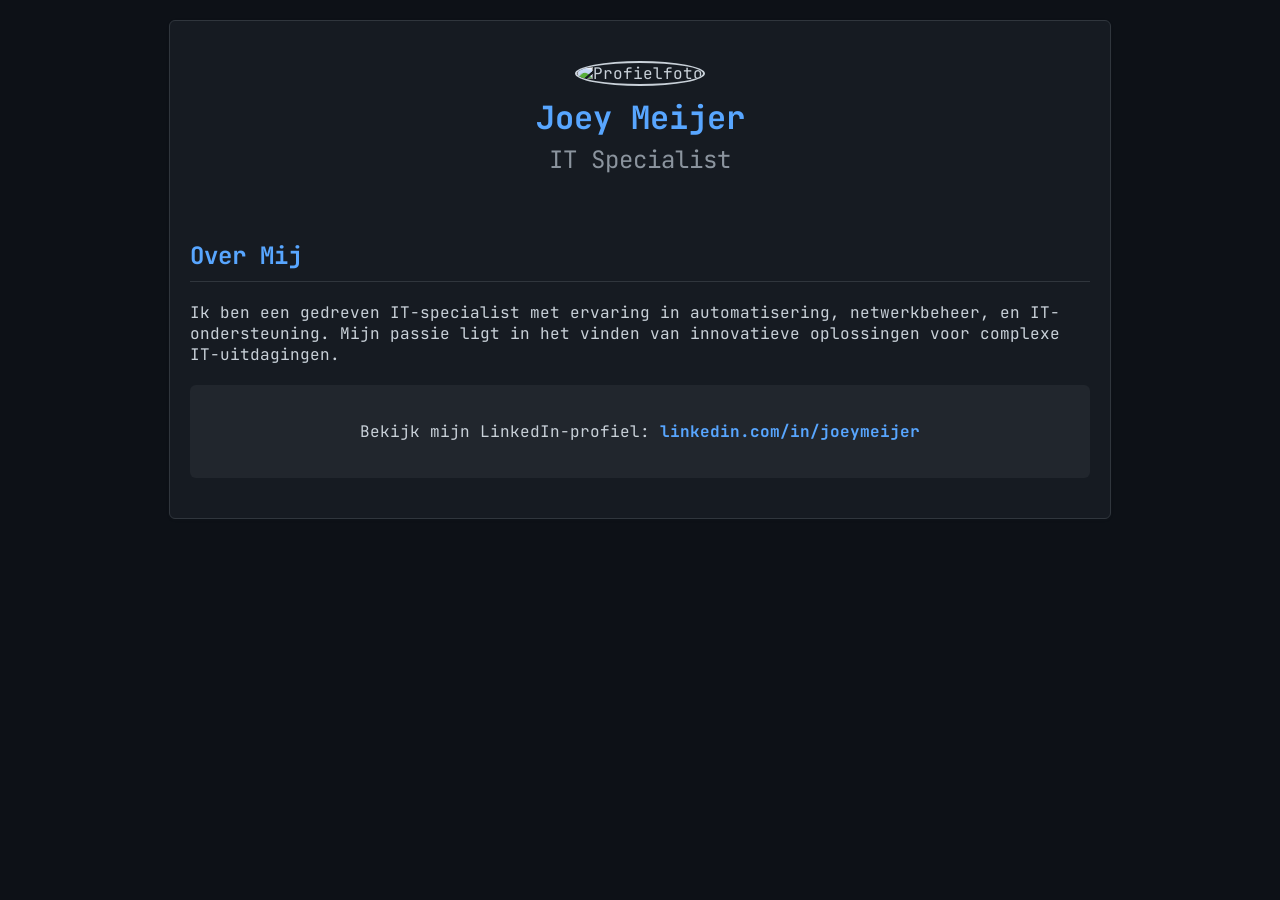
==== index.html @ 1b6763f7 "Update index.html" ====
<!DOCTYPE html>
<html lang="nl">
<head>
    <meta charset="UTF-8">
    <meta name="viewport" content="width=device-width, initial-scale=1.0">
    <title>Joey Meijer - ICT Specialist</title>
    <link href="https://fonts.googleapis.com/css2?family=JetBrains+Mono:wght@400;700&display=swap" rel="stylesheet">
    <style>
        body {
            font-family: 'JetBrains Mono', monospace;
            background-color: #0d1117;
            color: #c9d1d9;
            margin: 0;
            padding: 0;
        }
        .container {
            max-width: 900px;
            margin: 20px auto;
            padding: 20px;
            background-color: #161b22;
            border: 1px solid #30363d;
            border-radius: 6px;
            box-shadow: 0 1px 3px rgba(27, 31, 35, 0.12);
        }
        .header {
            text-align: center;
            padding: 20px 0;
        }
        .header img {
            border-radius: 50%;
            width: 150px;
            height: 150px;
            border: 2px solid #c9d1d9;
        }
        .header h1 {
            margin: 10px 0 5px;
            font-size: 2em;
            color: #58a6ff;
        }
        .header h2 {
            margin: 5px 0;
            color: #8b949e;
            font-weight: normal;
        }
        .content {
            padding: 20px 0;
        }
        .section {
            margin-bottom: 20px;
        }
        .section h2 {
            border-bottom: 1px solid #30363d;
            padding-bottom: 10px;
            font-size: 1.5em;
            color: #58a6ff;
        }
        .section ul {
            list-style: none;
            padding: 0;
        }
        .section ul li {
            padding: 10px 0;
            border-bottom: 1px solid #30363d;
        }
        .section ul li:last-child {
            border-bottom: none;
        }
        .section ul li h3 {
            margin: 0;
            font-size: 1.2em;
            color: #58a6ff;
        }
        .skills {
            display: flex;
            flex-wrap: wrap;
        }
        .skills li {
            background-color: #238636;
            color: #fff;
            padding: 5px 10px;
            border-radius: 3px;
            margin: 5px;
        }
        .contact {
            text-align: center;
            padding: 20px;
            background-color: #21262d;
            color: #c9d1d9;
            border-radius: 6px;
        }
        .contact a {
            color: #58a6ff;
            text-decoration: none;
            font-weight: bold;
        }
        .linkedin {
            text-align: center;
            padding: 20px;
            background-color: #21262d;
            color: #c9d1d9;
            border-radius: 6px;
        }
        .linkedin a {
            color: #58a6ff;
            text-decoration: none;
            font-weight: bold;
        }
    </style>
</head>
<body>
    <div class="container">
        <div class="header">
            <img src="pf.jpeg" alt="Profielfoto">
            <h1>Joey Meijer</h1>
            <h2>IT Specialist</h2>
        </div>
        <div class="content">
            <div class="section">
                <h2>Over Mij</h2>
                <p>Ik ben een gedreven IT-specialist met ervaring in automatisering, netwerkbeheer, en IT-ondersteuning. Mijn passie ligt in het vinden van innovatieve oplossingen voor complexe IT-uitdagingen.</p>
            </div>
        <div class="linkedin">
            <p>Bekijk mijn LinkedIn-profiel: <a href="https://www.linkedin.com/in/joeymeijer/" target="_blank">linkedin.com/in/joeymeijer</a></p>
        </div>
    </div>
</body>
</html>
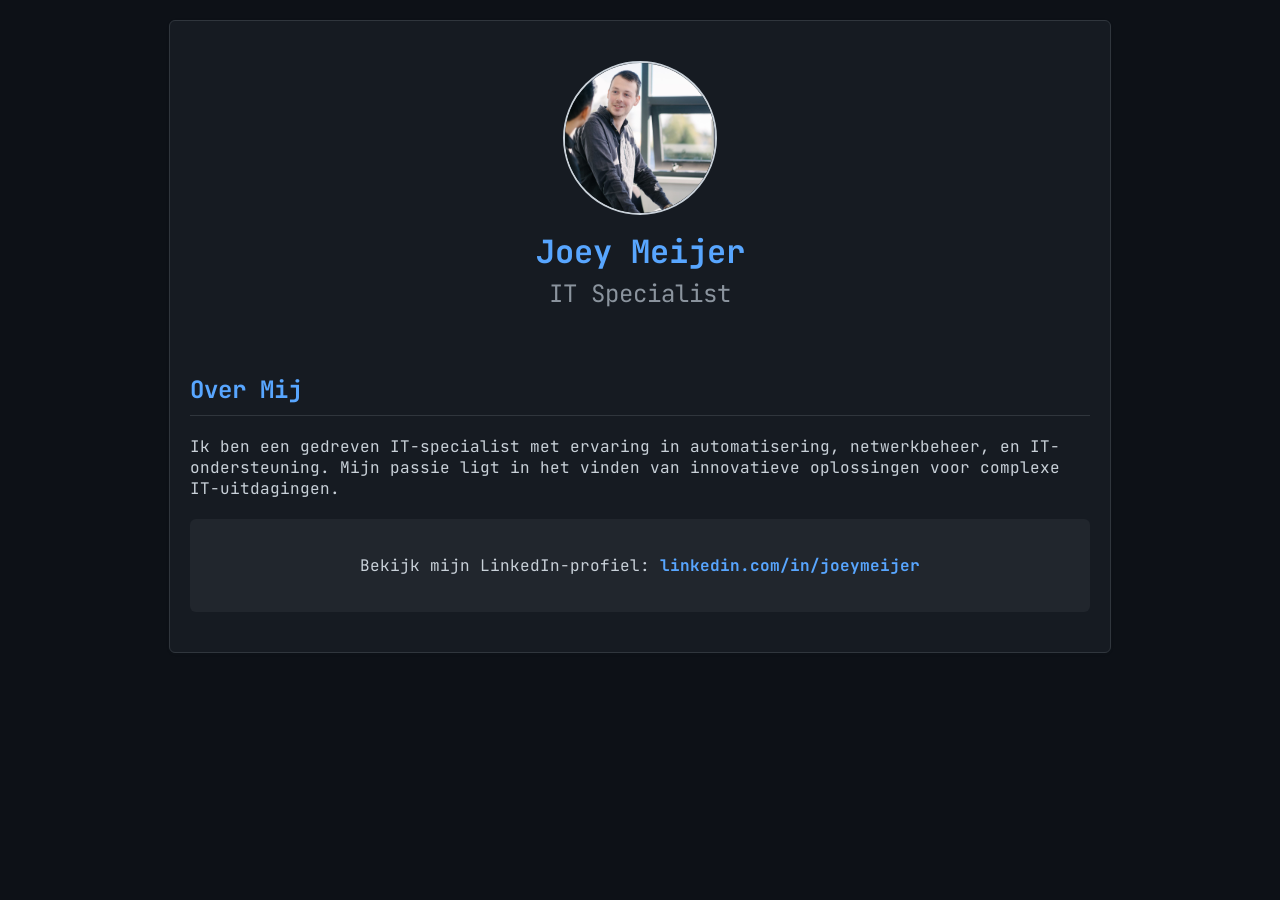
==== commit f720eeb6: "Update index.html" ====
--- a/index.html
+++ b/index.html
@@ -3,7 +3,7 @@
 <head>
     <meta charset="UTF-8">
     <meta name="viewport" content="width=device-width, initial-scale=1.0">
-    <title>Joey Meijer - ICT Specialist</title>
+    <title>Joey Meijer - IT Specialist</title>
     <link href="https://fonts.googleapis.com/css2?family=JetBrains+Mono:wght@400;700&display=swap" rel="stylesheet">
     <style>
         body {
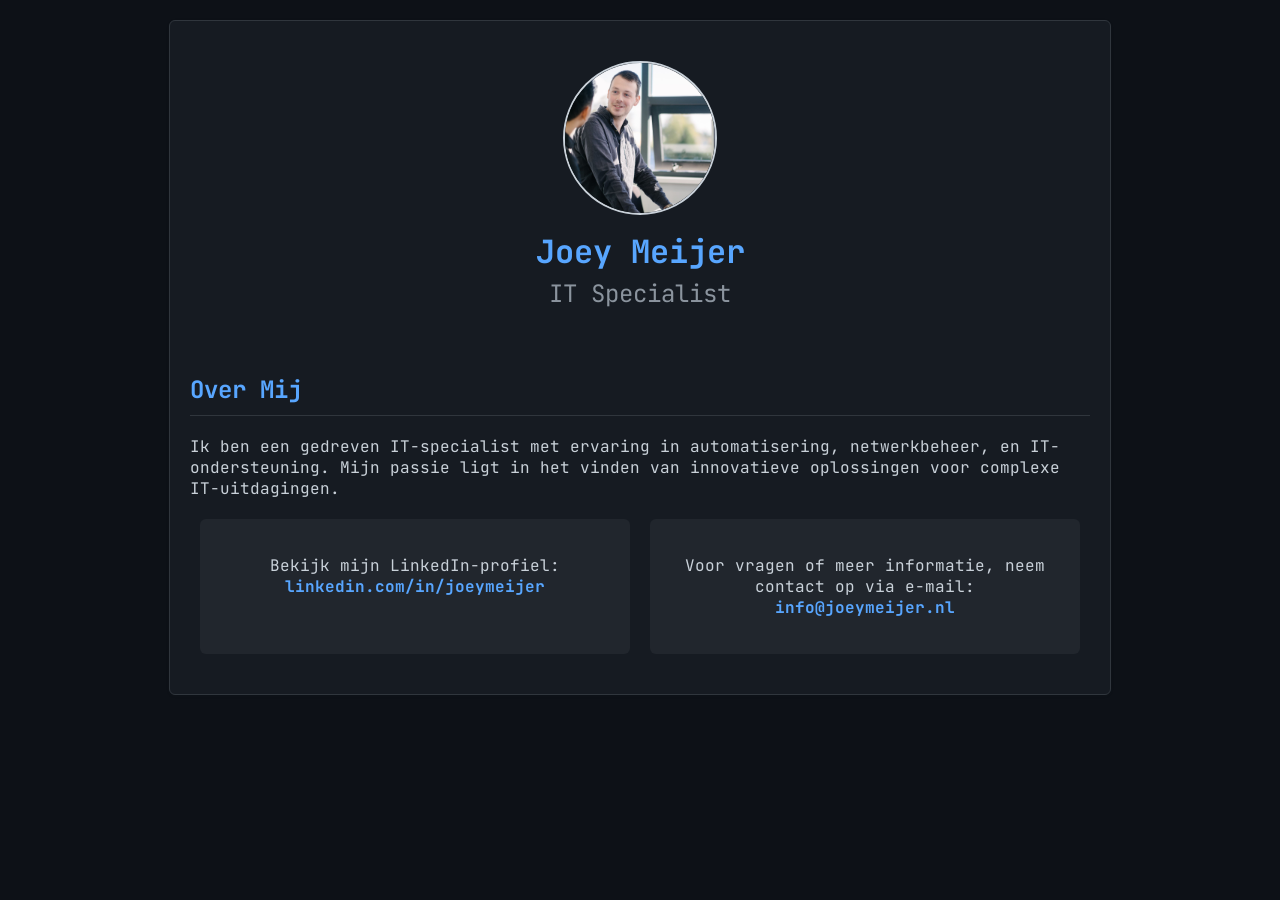
==== commit 84df0525: "Update index.html added contact section to page." ====
--- a/index.html
+++ b/index.html
@@ -81,29 +81,32 @@
             border-radius: 3px;
             margin: 5px;
         }
-        .contact {
+        .bottom-section {
+            display: flex;
+            justify-content: space-between;
+            margin-top: 20px;
+        }
+        .linkedin, .contact {
+            flex: 1;
             text-align: center;
             padding: 20px;
             background-color: #21262d;
             color: #c9d1d9;
             border-radius: 6px;
+            margin: 0 10px;
+            transition: background-color 0.3s;
         }
-        .contact a {
+        .linkedin:hover, .contact:hover {
+            background-color: #30363d;
+        }
+        .linkedin a, .contact a {
             color: #58a6ff;
             text-decoration: none;
             font-weight: bold;
+            transition: color 0.3s;
         }
-        .linkedin {
-            text-align: center;
-            padding: 20px;
-            background-color: #21262d;
+        .linkedin a:hover, .contact a:hover {
             color: #c9d1d9;
-            border-radius: 6px;
-        }
-        .linkedin a {
-            color: #58a6ff;
-            text-decoration: none;
-            font-weight: bold;
         }
     </style>
 </head>
@@ -119,8 +122,14 @@
                 <h2>Over Mij</h2>
                 <p>Ik ben een gedreven IT-specialist met ervaring in automatisering, netwerkbeheer, en IT-ondersteuning. Mijn passie ligt in het vinden van innovatieve oplossingen voor complexe IT-uitdagingen.</p>
             </div>
-        <div class="linkedin">
-            <p>Bekijk mijn LinkedIn-profiel: <a href="https://www.linkedin.com/in/joeymeijer/" target="_blank">linkedin.com/in/joeymeijer</a></p>
+            <div class="bottom-section">
+                <div class="linkedin">
+                    <p>Bekijk mijn LinkedIn-profiel: <a href="https://www.linkedin.com/in/joeymeijer/" target="_blank">linkedin.com/in/joeymeijer</a></p>
+                </div>
+                <div class="contact">
+                    <p>Voor vragen of meer informatie, neem contact op via e-mail: <a href="mailto:info@joeymeijer.nl">info@joeymeijer.nl</a></p>
+                </div>
+            </div>
         </div>
     </div>
 </body>
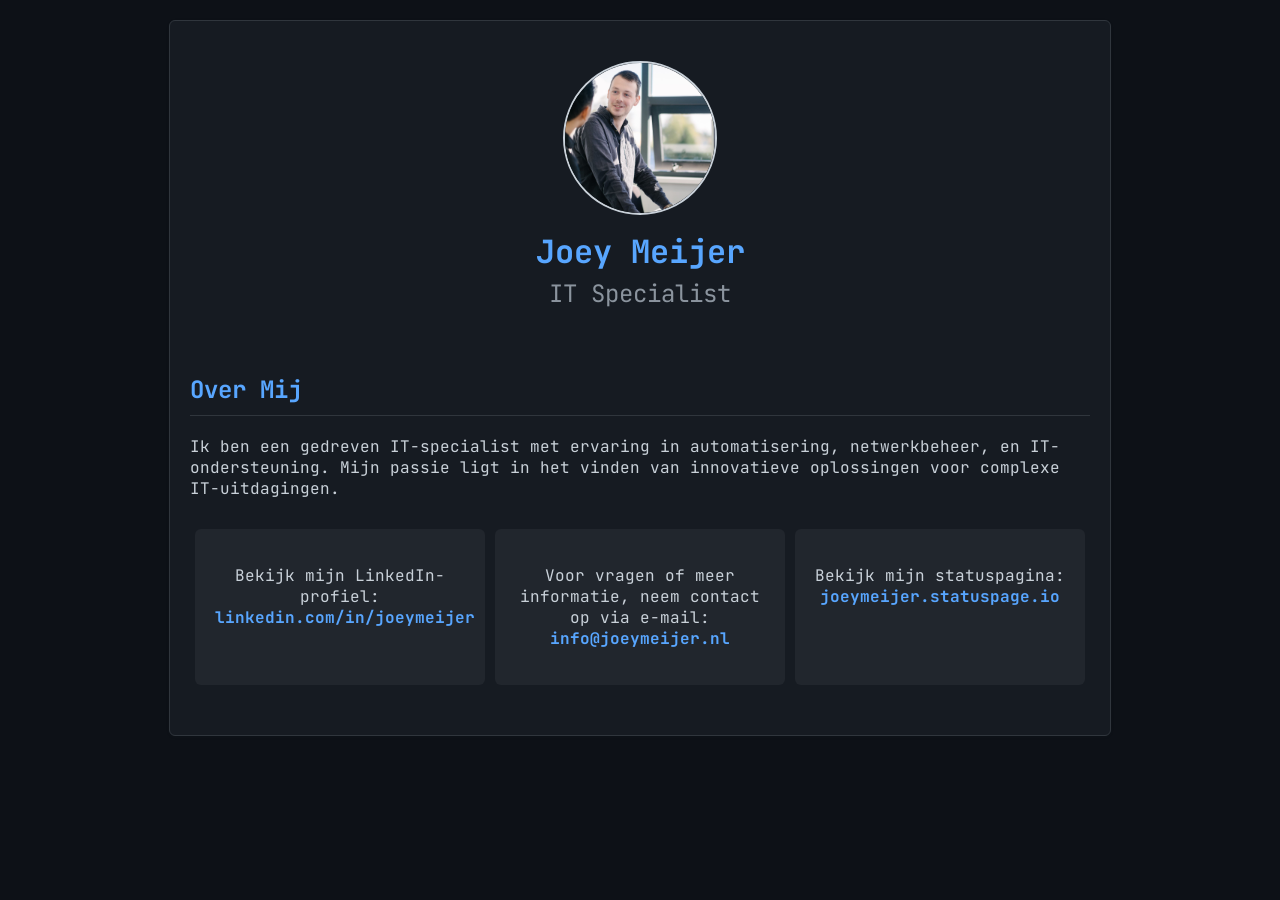
==== commit 782ac3cf: "Update index.html add statuspage to bottom div" ====
--- a/index.html
+++ b/index.html
@@ -85,28 +85,53 @@
             display: flex;
             justify-content: space-between;
             margin-top: 20px;
+            flex-wrap: wrap;
         }
-        .linkedin, .contact {
+        .linkedin, .contact, .status {
             flex: 1;
             text-align: center;
             padding: 20px;
             background-color: #21262d;
             color: #c9d1d9;
             border-radius: 6px;
-            margin: 0 10px;
+            margin: 10px 5px;
             transition: background-color 0.3s;
+            min-width: 250px;
         }
-        .linkedin:hover, .contact:hover {
+        .linkedin:hover, .contact:hover, .status:hover {
             background-color: #30363d;
         }
-        .linkedin a, .contact a {
+        .linkedin a, .contact a, .status a {
             color: #58a6ff;
             text-decoration: none;
             font-weight: bold;
             transition: color 0.3s;
         }
-        .linkedin a:hover, .contact a:hover {
+        .linkedin a:hover, .contact a:hover, .status a:hover {
             color: #c9d1d9;
+        }
+        @media (max-width: 600px) {
+            .header img {
+                width: 100px;
+                height: 100px;
+            }
+            .header h1 {
+                font-size: 1.5em;
+            }
+            .header h2 {
+                font-size: 1em;
+            }
+            .linkedin, .contact, .status {
+                padding: 10px;
+                margin: 5px 0;
+            }
+            .section h2 {
+                font-size: 1.2em;
+            }
+            .skills li {
+                padding: 3px 5px;
+                margin: 3px;
+            }
         }
     </style>
 </head>
@@ -129,6 +154,9 @@
                 <div class="contact">
                     <p>Voor vragen of meer informatie, neem contact op via e-mail: <a href="mailto:info@joeymeijer.nl">info@joeymeijer.nl</a></p>
                 </div>
+                <div class="status">
+                    <p>Bekijk mijn statuspagina: <a href="https://joeymeijer.statuspage.io" target="_blank">joeymeijer.statuspage.io</a></p>
+                </div>
             </div>
         </div>
     </div>
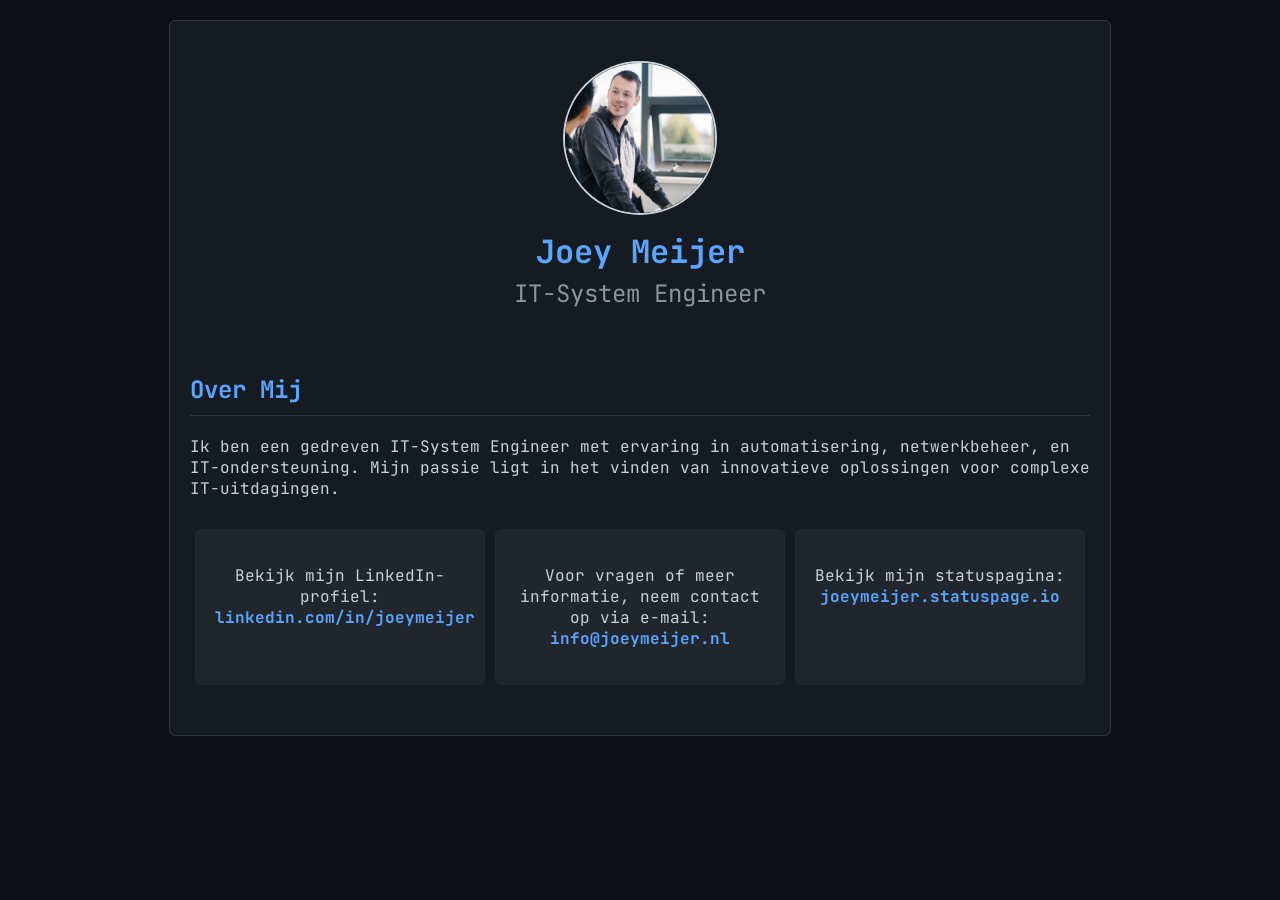
==== commit 6675e9b9: "update" ====
--- a/index.html
+++ b/index.html
@@ -140,12 +140,12 @@
         <div class="header">
             <img src="pf.jpeg" alt="Profielfoto">
             <h1>Joey Meijer</h1>
-            <h2>IT Specialist</h2>
+            <h2>IT-System Engineer</h2>
         </div>
         <div class="content">
             <div class="section">
                 <h2>Over Mij</h2>
-                <p>Ik ben een gedreven IT-specialist met ervaring in automatisering, netwerkbeheer, en IT-ondersteuning. Mijn passie ligt in het vinden van innovatieve oplossingen voor complexe IT-uitdagingen.</p>
+                <p>Ik ben een gedreven IT-System Engineer met ervaring in automatisering, netwerkbeheer, en IT-ondersteuning. Mijn passie ligt in het vinden van innovatieve oplossingen voor complexe IT-uitdagingen.</p>
             </div>
             <div class="bottom-section">
                 <div class="linkedin">
@@ -162,3 +162,4 @@
     </div>
 </body>
 </html>
+
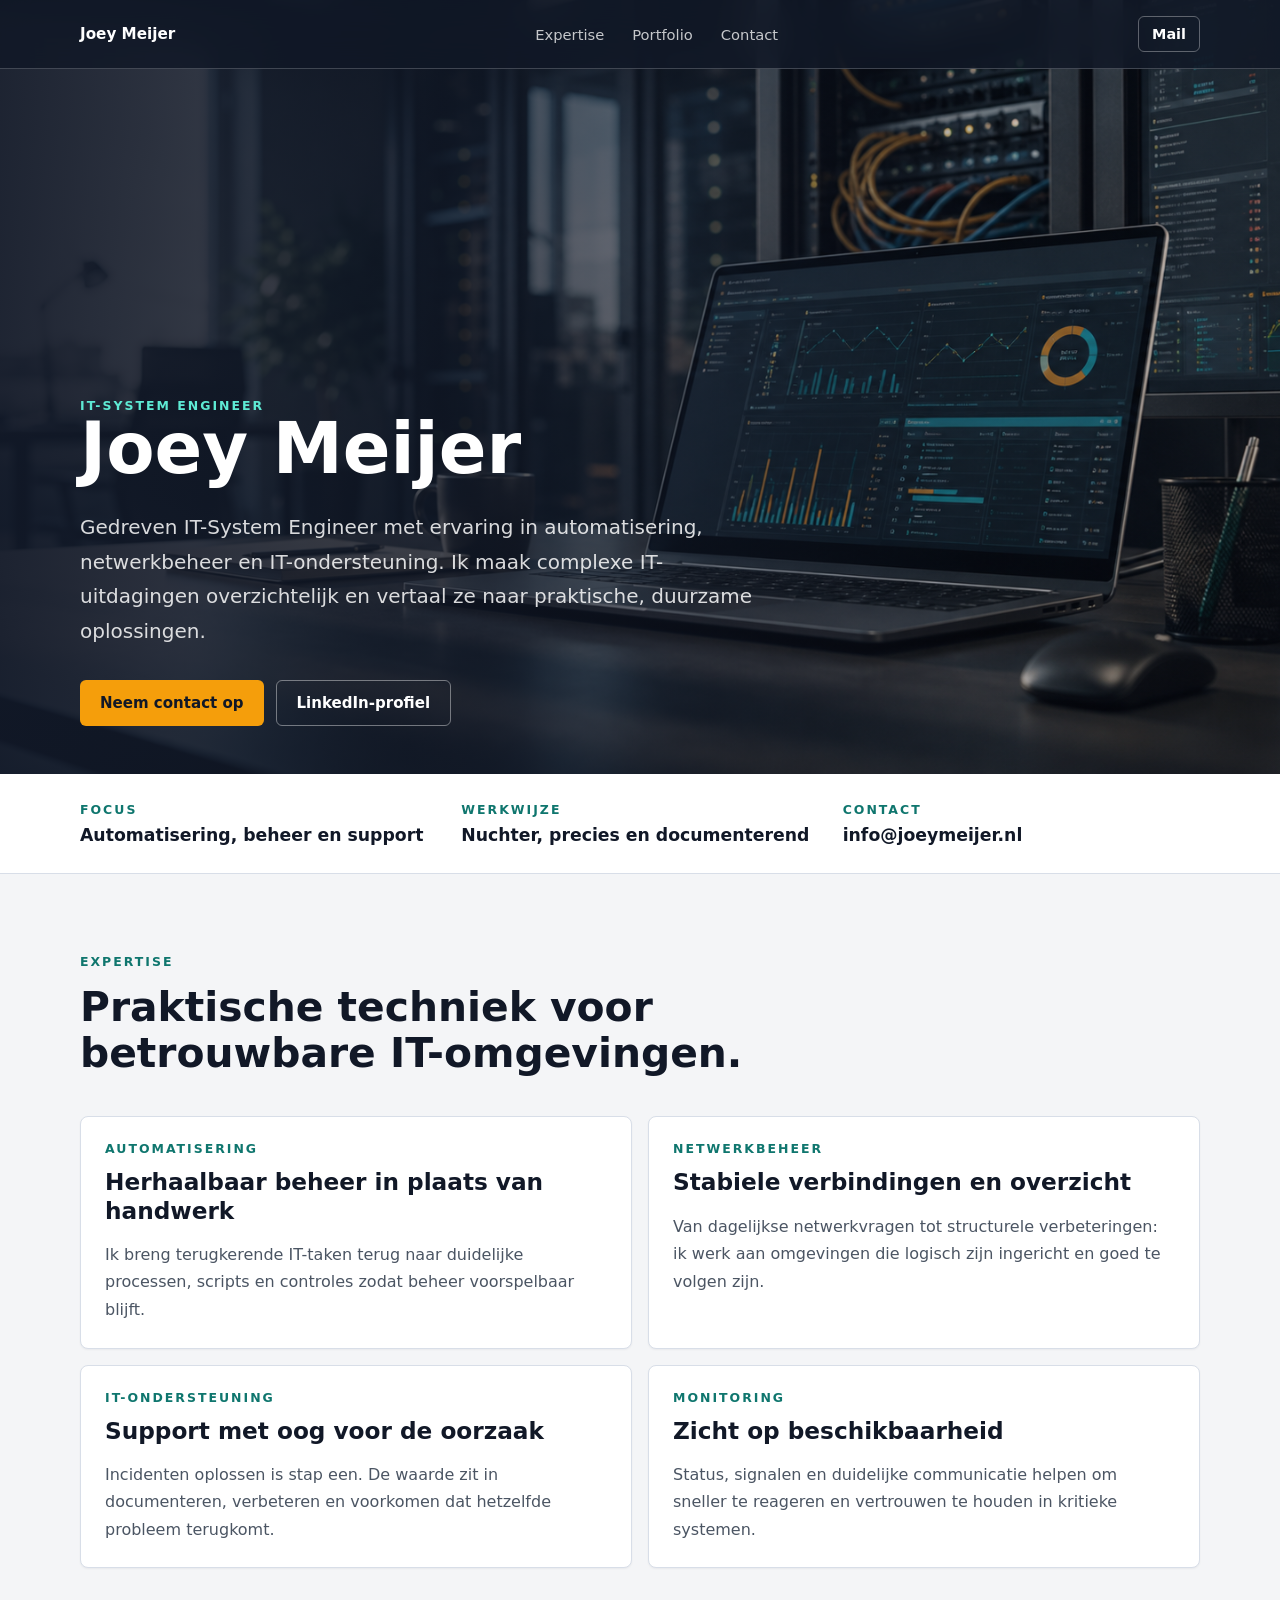
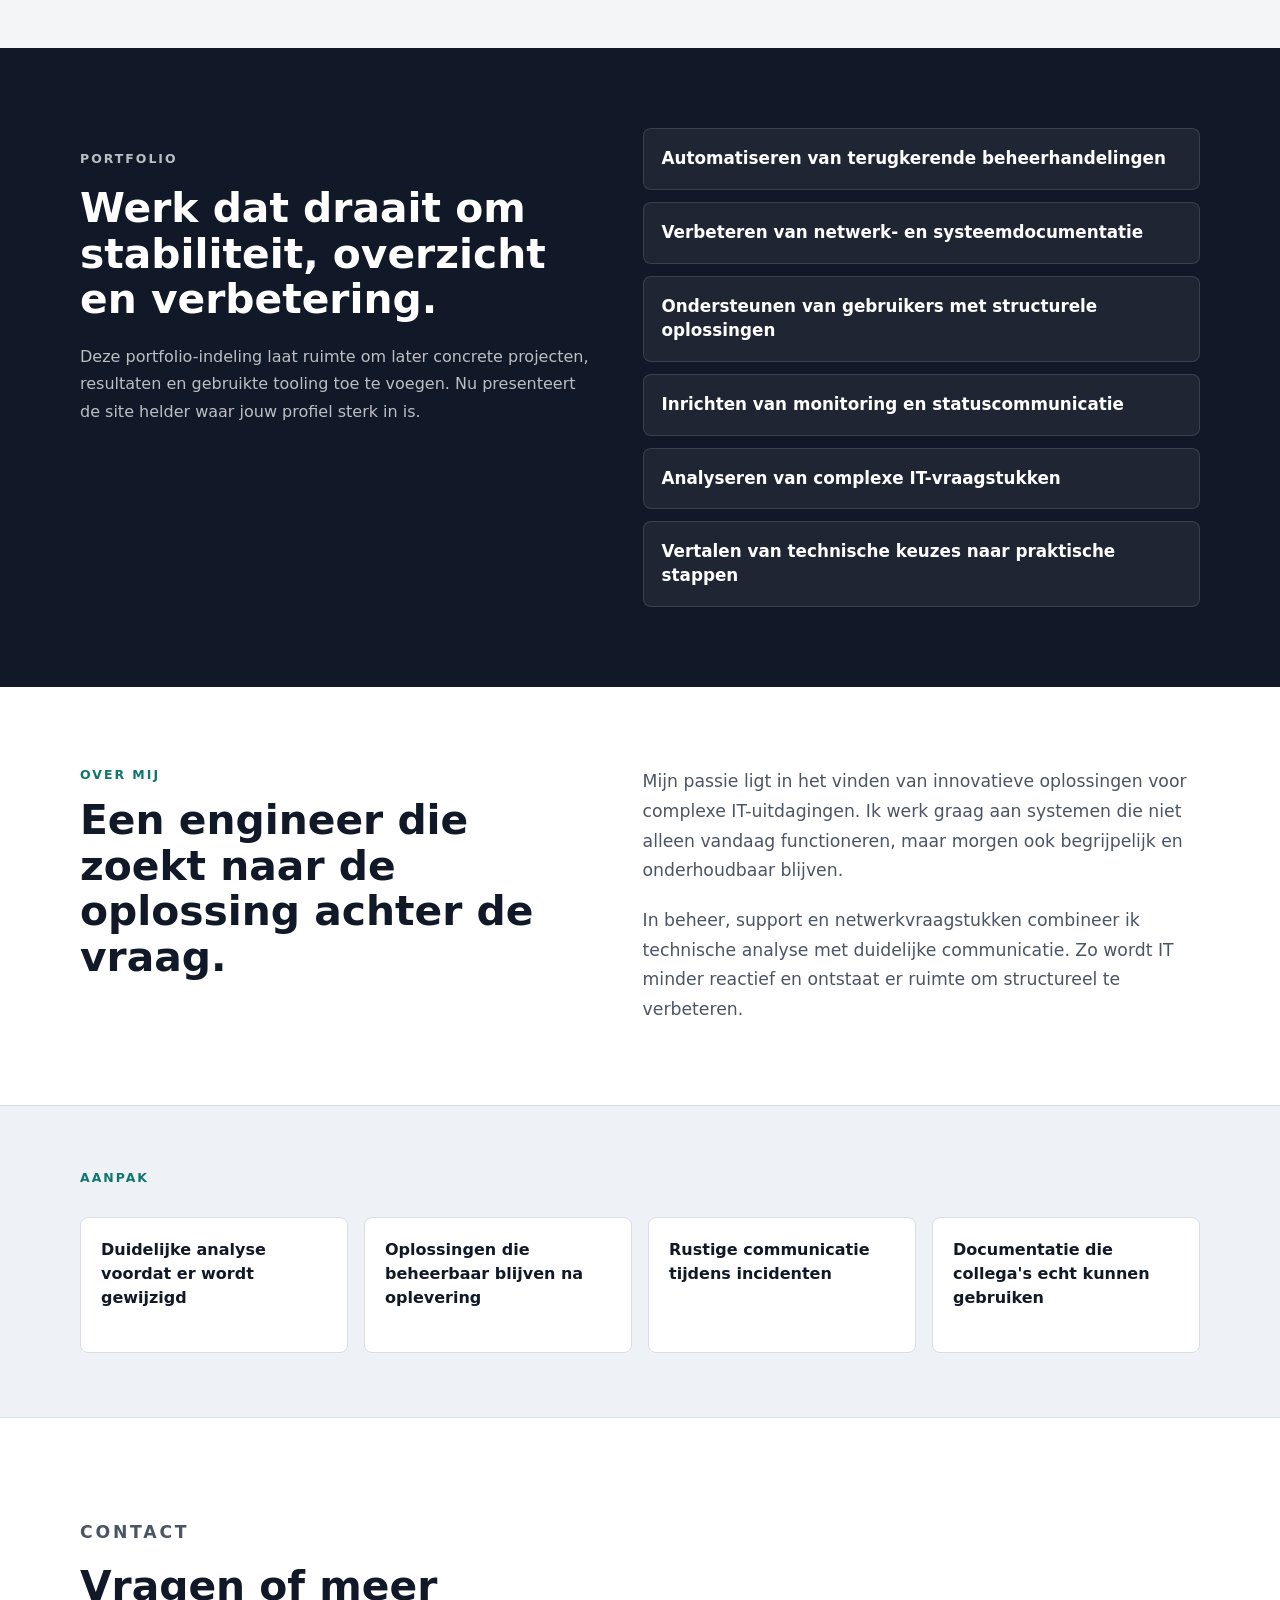
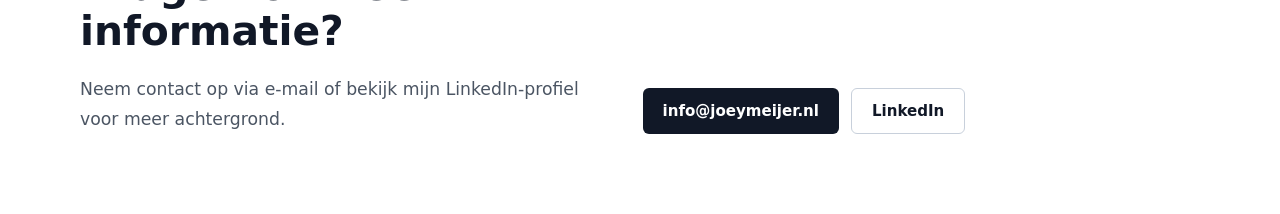
==== commit 2ccb3df8: "new website" ====
--- a/index.html
+++ b/index.html
@@ -1,165 +1,203 @@
-<!DOCTYPE html>
+<!doctype html>
 <html lang="nl">
-<head>
-    <meta charset="UTF-8">
-    <meta name="viewport" content="width=device-width, initial-scale=1.0">
-    <title>Joey Meijer - IT Specialist</title>
-    <link href="https://fonts.googleapis.com/css2?family=JetBrains+Mono:wght@400;700&display=swap" rel="stylesheet">
-    <style>
-        body {
-            font-family: 'JetBrains Mono', monospace;
-            background-color: #0d1117;
-            color: #c9d1d9;
-            margin: 0;
-            padding: 0;
-        }
-        .container {
-            max-width: 900px;
-            margin: 20px auto;
-            padding: 20px;
-            background-color: #161b22;
-            border: 1px solid #30363d;
-            border-radius: 6px;
-            box-shadow: 0 1px 3px rgba(27, 31, 35, 0.12);
-        }
-        .header {
-            text-align: center;
-            padding: 20px 0;
-        }
-        .header img {
-            border-radius: 50%;
-            width: 150px;
-            height: 150px;
-            border: 2px solid #c9d1d9;
-        }
-        .header h1 {
-            margin: 10px 0 5px;
-            font-size: 2em;
-            color: #58a6ff;
-        }
-        .header h2 {
-            margin: 5px 0;
-            color: #8b949e;
-            font-weight: normal;
-        }
-        .content {
-            padding: 20px 0;
-        }
-        .section {
-            margin-bottom: 20px;
-        }
-        .section h2 {
-            border-bottom: 1px solid #30363d;
-            padding-bottom: 10px;
-            font-size: 1.5em;
-            color: #58a6ff;
-        }
-        .section ul {
-            list-style: none;
-            padding: 0;
-        }
-        .section ul li {
-            padding: 10px 0;
-            border-bottom: 1px solid #30363d;
-        }
-        .section ul li:last-child {
-            border-bottom: none;
-        }
-        .section ul li h3 {
-            margin: 0;
-            font-size: 1.2em;
-            color: #58a6ff;
-        }
-        .skills {
-            display: flex;
-            flex-wrap: wrap;
-        }
-        .skills li {
-            background-color: #238636;
-            color: #fff;
-            padding: 5px 10px;
-            border-radius: 3px;
-            margin: 5px;
-        }
-        .bottom-section {
-            display: flex;
-            justify-content: space-between;
-            margin-top: 20px;
-            flex-wrap: wrap;
-        }
-        .linkedin, .contact, .status {
-            flex: 1;
-            text-align: center;
-            padding: 20px;
-            background-color: #21262d;
-            color: #c9d1d9;
-            border-radius: 6px;
-            margin: 10px 5px;
-            transition: background-color 0.3s;
-            min-width: 250px;
-        }
-        .linkedin:hover, .contact:hover, .status:hover {
-            background-color: #30363d;
-        }
-        .linkedin a, .contact a, .status a {
-            color: #58a6ff;
-            text-decoration: none;
-            font-weight: bold;
-            transition: color 0.3s;
-        }
-        .linkedin a:hover, .contact a:hover, .status a:hover {
-            color: #c9d1d9;
-        }
-        @media (max-width: 600px) {
-            .header img {
-                width: 100px;
-                height: 100px;
-            }
-            .header h1 {
-                font-size: 1.5em;
-            }
-            .header h2 {
-                font-size: 1em;
-            }
-            .linkedin, .contact, .status {
-                padding: 10px;
-                margin: 5px 0;
-            }
-            .section h2 {
-                font-size: 1.2em;
-            }
-            .skills li {
-                padding: 3px 5px;
-                margin: 3px;
-            }
-        }
-    </style>
-</head>
-<body>
-    <div class="container">
-        <div class="header">
-            <img src="pf.jpeg" alt="Profielfoto">
-            <h1>Joey Meijer</h1>
-            <h2>IT-System Engineer</h2>
-        </div>
-        <div class="content">
-            <div class="section">
-                <h2>Over Mij</h2>
-                <p>Ik ben een gedreven IT-System Engineer met ervaring in automatisering, netwerkbeheer, en IT-ondersteuning. Mijn passie ligt in het vinden van innovatieve oplossingen voor complexe IT-uitdagingen.</p>
-            </div>
-            <div class="bottom-section">
-                <div class="linkedin">
-                    <p>Bekijk mijn LinkedIn-profiel: <a href="https://www.linkedin.com/in/joeymeijer/" target="_blank">linkedin.com/in/joeymeijer</a></p>
-                </div>
-                <div class="contact">
-                    <p>Voor vragen of meer informatie, neem contact op via e-mail: <a href="mailto:info@joeymeijer.nl">info@joeymeijer.nl</a></p>
-                </div>
-                <div class="status">
-                    <p>Bekijk mijn statuspagina: <a href="https://joeymeijer.statuspage.io" target="_blank">joeymeijer.statuspage.io</a></p>
-                </div>
-            </div>
-        </div>
-    </div>
-</body>
+  <head>
+    <meta charset="utf-8" />
+    <meta name="viewport" content="width=device-width, initial-scale=1" />
+    <title>Joey Meijer | IT-System Engineer</title>
+    <meta
+      name="description"
+      content="Portfolio van Joey Meijer, IT-System Engineer gespecialiseerd in automatisering, netwerkbeheer en IT-ondersteuning."
+    />
+    <meta property="og:title" content="Joey Meijer | IT-System Engineer" />
+    <meta
+      property="og:description"
+      content="Professioneel portfolio voor automatisering, netwerkbeheer en IT-ondersteuning."
+    />
+    <meta property="og:image" content="/portfolio-hero.png" />
+    <meta property="og:type" content="website" />
+    <link rel="icon" href="/favicon.svg" />
+    <link rel="preload" as="image" href="/portfolio-hero.png" />
+    <link rel="stylesheet" href="/styles.css" />
+  </head>
+  <body>
+    <header class="site-header">
+      <nav class="nav" aria-label="Hoofdnavigatie">
+        <a class="brand" href="#top">Joey Meijer</a>
+        <div class="nav-links">
+          <a href="#expertise">Expertise</a>
+          <a href="#portfolio">Portfolio</a>
+          <a href="#contact">Contact</a>
+        </div>
+        <a class="nav-action" href="mailto:info@joeymeijer.nl">Mail</a>
+      </nav>
+    </header>
+
+    <main>
+      <section id="top" class="hero">
+        <img class="hero-image" src="/portfolio-hero.png" alt="" />
+        <div class="hero-overlay"></div>
+        <div class="hero-content">
+          <p class="eyebrow hero-eyebrow">IT-System Engineer</p>
+          <h1>Joey Meijer</h1>
+          <p class="hero-copy">
+            Gedreven IT-System Engineer met ervaring in automatisering,
+            netwerkbeheer en IT-ondersteuning. Ik maak complexe IT-uitdagingen
+            overzichtelijk en vertaal ze naar praktische, duurzame oplossingen.
+          </p>
+          <div class="hero-actions">
+            <a class="button button-primary" href="mailto:info@joeymeijer.nl">
+              Neem contact op
+            </a>
+            <a
+              class="button button-secondary"
+              href="https://www.linkedin.com/in/joeymeijer"
+            >
+              LinkedIn-profiel
+            </a>
+          </div>
+        </div>
+      </section>
+
+      <section class="summary-band" aria-label="Profiel in het kort">
+        <div class="summary-grid">
+          <div>
+            <p class="summary-label">Focus</p>
+            <p>Automatisering, beheer en support</p>
+          </div>
+          <div>
+            <p class="summary-label">Werkwijze</p>
+            <p>Nuchter, precies en documenterend</p>
+          </div>
+          <div>
+            <p class="summary-label">Contact</p>
+            <p>info@joeymeijer.nl</p>
+          </div>
+        </div>
+      </section>
+
+      <section id="expertise" class="section">
+        <div class="section-inner">
+          <div class="section-heading">
+            <p class="eyebrow">Expertise</p>
+            <h2>Praktische techniek voor betrouwbare IT-omgevingen.</h2>
+          </div>
+          <div class="expertise-grid">
+            <article class="card">
+              <p class="card-label">Automatisering</p>
+              <h3>Herhaalbaar beheer in plaats van handwerk</h3>
+              <p>
+                Ik breng terugkerende IT-taken terug naar duidelijke processen,
+                scripts en controles zodat beheer voorspelbaar blijft.
+              </p>
+            </article>
+            <article class="card">
+              <p class="card-label">Netwerkbeheer</p>
+              <h3>Stabiele verbindingen en overzicht</h3>
+              <p>
+                Van dagelijkse netwerkvragen tot structurele verbeteringen: ik
+                werk aan omgevingen die logisch zijn ingericht en goed te volgen
+                zijn.
+              </p>
+            </article>
+            <article class="card">
+              <p class="card-label">IT-ondersteuning</p>
+              <h3>Support met oog voor de oorzaak</h3>
+              <p>
+                Incidenten oplossen is stap een. De waarde zit in documenteren,
+                verbeteren en voorkomen dat hetzelfde probleem terugkomt.
+              </p>
+            </article>
+            <article class="card">
+              <p class="card-label">Monitoring</p>
+              <h3>Zicht op beschikbaarheid</h3>
+              <p>
+                Status, signalen en duidelijke communicatie helpen om sneller te
+                reageren en vertrouwen te houden in kritieke systemen.
+              </p>
+            </article>
+          </div>
+        </div>
+      </section>
+
+      <section id="portfolio" class="portfolio-section">
+        <div class="portfolio-inner">
+          <div class="portfolio-copy">
+            <p class="eyebrow teal">Portfolio</p>
+            <h2>Werk dat draait om stabiliteit, overzicht en verbetering.</h2>
+            <p>
+              Deze portfolio-indeling laat ruimte om later concrete projecten,
+              resultaten en gebruikte tooling toe te voegen. Nu presenteert de
+              site helder waar jouw profiel sterk in is.
+            </p>
+          </div>
+          <div class="theme-list" aria-label="Portfolio thema's">
+            <div>Automatiseren van terugkerende beheerhandelingen</div>
+            <div>Verbeteren van netwerk- en systeemdocumentatie</div>
+            <div>Ondersteunen van gebruikers met structurele oplossingen</div>
+            <div>Inrichten van monitoring en statuscommunicatie</div>
+            <div>Analyseren van complexe IT-vraagstukken</div>
+            <div>Vertalen van technische keuzes naar praktische stappen</div>
+          </div>
+        </div>
+      </section>
+
+      <section class="about-section">
+        <div class="about-inner">
+          <div>
+            <p class="eyebrow">Over mij</p>
+            <h2>Een engineer die zoekt naar de oplossing achter de vraag.</h2>
+          </div>
+          <div class="about-copy">
+            <p>
+              Mijn passie ligt in het vinden van innovatieve oplossingen voor
+              complexe IT-uitdagingen. Ik werk graag aan systemen die niet alleen
+              vandaag functioneren, maar morgen ook begrijpelijk en onderhoudbaar
+              blijven.
+            </p>
+            <p>
+              In beheer, support en netwerkvraagstukken combineer ik technische
+              analyse met duidelijke communicatie. Zo wordt IT minder reactief en
+              ontstaat er ruimte om structureel te verbeteren.
+            </p>
+          </div>
+        </div>
+      </section>
+
+      <section class="principles-section" aria-label="Aanpak">
+        <div class="section-inner">
+          <p class="eyebrow">Aanpak</p>
+          <div class="principles-grid">
+            <div>Duidelijke analyse voordat er wordt gewijzigd</div>
+            <div>Oplossingen die beheerbaar blijven na oplevering</div>
+            <div>Rustige communicatie tijdens incidenten</div>
+            <div>Documentatie die collega's echt kunnen gebruiken</div>
+          </div>
+        </div>
+      </section>
+
+      <section id="contact" class="contact-section">
+        <div class="contact-inner">
+          <div>
+            <p class="eyebrow">Contact</p>
+            <h2>Vragen of meer informatie?</h2>
+            <p>
+              Neem contact op via e-mail of bekijk mijn LinkedIn-profiel voor
+              meer achtergrond.
+            </p>
+          </div>
+          <div class="contact-actions">
+            <a class="button button-primary-dark" href="mailto:info@joeymeijer.nl">
+              info@joeymeijer.nl
+            </a>
+            <a
+              class="button button-outline"
+              href="https://www.linkedin.com/in/joeymeijer"
+            >
+              LinkedIn
+            </a>
+          </div>
+        </div>
+      </section>
+    </main>
+  </body>
 </html>
-
--- a/styles.css
+++ b/styles.css
@@ -0,0 +1,491 @@
+:root {
+  --ink: #111827;
+  --muted: #4b5563;
+  --line: #d8dee8;
+  --paper: #ffffff;
+  --wash: #f4f5f7;
+  --soft: #eef2f6;
+  --teal: #0f766e;
+  --teal-bright: #5eead4;
+  --amber: #f59e0b;
+  --amber-hover: #fbbf24;
+}
+
+* {
+  box-sizing: border-box;
+}
+
+html {
+  scroll-behavior: smooth;
+}
+
+body {
+  margin: 0;
+  background: var(--wash);
+  color: var(--ink);
+  font-family:
+    Inter, ui-sans-serif, system-ui, -apple-system, BlinkMacSystemFont, "Segoe UI",
+    sans-serif;
+}
+
+body,
+button,
+input,
+textarea {
+  letter-spacing: 0;
+}
+
+a {
+  color: inherit;
+  text-decoration: none;
+}
+
+img {
+  display: block;
+  max-width: 100%;
+}
+
+::selection {
+  background: #99f6e4;
+  color: var(--ink);
+}
+
+.site-header {
+  position: fixed;
+  top: 0;
+  right: 0;
+  left: 0;
+  z-index: 30;
+  border-bottom: 1px solid rgb(255 255 255 / 20%);
+  background: rgb(17 24 39 / 82%);
+  color: #ffffff;
+  backdrop-filter: blur(16px);
+}
+
+.nav,
+.section-inner,
+.summary-grid,
+.portfolio-inner,
+.about-inner,
+.contact-inner,
+.hero-content {
+  width: min(100% - 40px, 1120px);
+  margin-inline: auto;
+}
+
+.nav {
+  display: flex;
+  align-items: center;
+  justify-content: space-between;
+  gap: 20px;
+  padding: 16px 0;
+}
+
+.brand {
+  font-size: 0.95rem;
+  font-weight: 700;
+}
+
+.nav-links {
+  display: flex;
+  align-items: center;
+  gap: 28px;
+  color: rgb(255 255 255 / 76%);
+  font-size: 0.92rem;
+}
+
+.nav-links a,
+.nav-action,
+.button {
+  transition:
+    background-color 160ms ease,
+    border-color 160ms ease,
+    color 160ms ease,
+    transform 160ms ease;
+}
+
+.nav-links a:hover {
+  color: #ffffff;
+}
+
+.nav-action {
+  border: 1px solid rgb(255 255 255 / 32%);
+  border-radius: 6px;
+  padding: 9px 13px;
+  font-size: 0.9rem;
+  font-weight: 650;
+}
+
+.nav-action:hover {
+  border-color: #ffffff;
+  background: #ffffff;
+  color: var(--ink);
+}
+
+.hero {
+  position: relative;
+  display: flex;
+  min-height: 86svh;
+  align-items: flex-end;
+  overflow: hidden;
+  background: var(--ink);
+  color: #ffffff;
+}
+
+.hero-image,
+.hero-overlay {
+  position: absolute;
+  inset: 0;
+  width: 100%;
+  height: 100%;
+}
+
+.hero-image {
+  object-fit: cover;
+}
+
+.hero-overlay {
+  background: linear-gradient(
+    90deg,
+    rgb(17 24 39 / 94%) 0%,
+    rgb(17 24 39 / 74%) 38%,
+    rgb(17 24 39 / 24%) 78%
+  );
+}
+
+.hero-content {
+  position: relative;
+  z-index: 1;
+  padding: 112px 0 48px;
+}
+
+.hero-content h1 {
+  max-width: 740px;
+  margin: 0;
+  font-size: 4.4rem;
+  font-weight: 720;
+  line-height: 1.04;
+}
+
+.hero-copy {
+  max-width: 690px;
+  margin: 24px 0 0;
+  color: rgb(255 255 255 / 84%);
+  font-size: 1.25rem;
+  line-height: 1.72;
+}
+
+.eyebrow,
+.summary-label,
+.card-label {
+  margin: 0;
+  color: var(--teal);
+  font-size: 0.78rem;
+  font-weight: 760;
+  letter-spacing: 0.16em;
+  text-transform: uppercase;
+}
+
+.hero-eyebrow,
+.teal {
+  color: var(--teal-bright);
+}
+
+.hero-actions,
+.contact-actions {
+  display: flex;
+  flex-wrap: wrap;
+  gap: 12px;
+  margin-top: 32px;
+}
+
+.button {
+  display: inline-flex;
+  min-height: 46px;
+  align-items: center;
+  justify-content: center;
+  border-radius: 6px;
+  padding: 12px 20px;
+  font-size: 0.94rem;
+  font-weight: 720;
+}
+
+.button:hover {
+  transform: translateY(-1px);
+}
+
+.button-primary,
+.button-primary-dark {
+  background: var(--amber);
+  color: var(--ink);
+}
+
+.button-primary:hover,
+.button-primary-dark:hover {
+  background: var(--amber-hover);
+}
+
+.button-secondary {
+  border: 1px solid rgb(255 255 255 / 40%);
+  color: #ffffff;
+}
+
+.button-secondary:hover {
+  border-color: #ffffff;
+  background: #ffffff;
+  color: var(--ink);
+}
+
+.button-primary-dark {
+  background: var(--ink);
+  color: #ffffff;
+}
+
+.button-primary-dark:hover {
+  background: var(--teal);
+  color: #ffffff;
+}
+
+.button-outline {
+  border: 1px solid #c8d0db;
+  background: #ffffff;
+}
+
+.button-outline:hover {
+  border-color: var(--ink);
+}
+
+.summary-band {
+  border-bottom: 1px solid var(--line);
+  background: #ffffff;
+}
+
+.summary-grid {
+  display: grid;
+  grid-template-columns: repeat(3, 1fr);
+  gap: 24px;
+  padding: 28px 0;
+}
+
+.summary-grid p:last-child {
+  margin: 8px 0 0;
+  font-size: 1.08rem;
+  font-weight: 700;
+}
+
+.section,
+.about-section,
+.contact-section {
+  padding: 80px 0;
+}
+
+.section-heading {
+  max-width: 760px;
+}
+
+h2 {
+  margin: 16px 0 0;
+  font-size: 2.55rem;
+  font-weight: 720;
+  line-height: 1.12;
+}
+
+h3 {
+  margin: 12px 0 0;
+  font-size: 1.45rem;
+  font-weight: 700;
+  line-height: 1.22;
+}
+
+.expertise-grid {
+  display: grid;
+  grid-template-columns: repeat(2, 1fr);
+  gap: 16px;
+  margin-top: 40px;
+}
+
+.card {
+  border: 1px solid var(--line);
+  border-radius: 8px;
+  background: #ffffff;
+  padding: 24px;
+  box-shadow: 0 1px 2px rgb(17 24 39 / 5%);
+}
+
+.card p:last-child,
+.portfolio-copy p,
+.about-copy p,
+.contact-inner p {
+  color: var(--muted);
+  line-height: 1.72;
+}
+
+.card p:last-child {
+  margin: 16px 0 0;
+}
+
+.portfolio-section {
+  background: var(--ink);
+  color: #ffffff;
+  padding: 80px 0;
+}
+
+.portfolio-inner,
+.about-inner,
+.contact-inner {
+  display: grid;
+  grid-template-columns: 0.96fr 1.04fr;
+  gap: 48px;
+}
+
+.portfolio-copy p {
+  color: rgb(255 255 255 / 72%);
+  margin: 20px 0 0;
+}
+
+.portfolio-copy .button {
+  margin-top: 32px;
+}
+
+.theme-list {
+  display: grid;
+  gap: 12px;
+}
+
+.theme-list div {
+  border: 1px solid rgb(255 255 255 / 12%);
+  border-radius: 8px;
+  background: rgb(255 255 255 / 6%);
+  padding: 18px;
+  font-size: 1.05rem;
+  font-weight: 650;
+  line-height: 1.42;
+}
+
+.about-section {
+  background: #ffffff;
+}
+
+.about-copy {
+  display: grid;
+  gap: 20px;
+  font-size: 1.08rem;
+}
+
+.about-copy p {
+  margin: 0;
+}
+
+.principles-section {
+  border-block: 1px solid var(--line);
+  background: var(--soft);
+  padding: 64px 0;
+}
+
+.principles-grid {
+  display: grid;
+  grid-template-columns: repeat(4, 1fr);
+  gap: 16px;
+  margin-top: 32px;
+}
+
+.principles-grid div {
+  min-height: 136px;
+  border: 1px solid var(--line);
+  border-radius: 8px;
+  background: #ffffff;
+  padding: 20px;
+  font-weight: 700;
+  line-height: 1.5;
+}
+
+.contact-section {
+  background: #ffffff;
+}
+
+.contact-inner {
+  align-items: end;
+}
+
+.contact-inner p {
+  margin: 20px 0 0;
+  font-size: 1.08rem;
+}
+
+@media (max-width: 840px) {
+  .nav,
+  .section-inner,
+  .summary-grid,
+  .portfolio-inner,
+  .about-inner,
+  .contact-inner,
+  .hero-content {
+    width: min(100% - 32px, 1120px);
+  }
+
+  .nav-links {
+    display: none;
+  }
+
+  .hero {
+    min-height: 84svh;
+  }
+
+  .hero-overlay {
+    background: linear-gradient(
+      180deg,
+      rgb(17 24 39 / 70%) 0%,
+      rgb(17 24 39 / 94%) 76%
+    );
+  }
+
+  .hero-content {
+    padding: 96px 0 36px;
+  }
+
+  .hero-content h1 {
+    font-size: 3.2rem;
+  }
+
+  .hero-copy {
+    font-size: 1.08rem;
+  }
+
+  .summary-grid,
+  .expertise-grid,
+  .portfolio-inner,
+  .about-inner,
+  .principles-grid,
+  .contact-inner {
+    grid-template-columns: 1fr;
+  }
+
+  h2 {
+    font-size: 2rem;
+  }
+
+  .section,
+  .about-section,
+  .contact-section,
+  .portfolio-section {
+    padding: 64px 0;
+  }
+
+  .principles-grid div {
+    min-height: auto;
+  }
+}
+
+@media (max-width: 440px) {
+  .brand {
+    max-width: 120px;
+  }
+
+  .hero-content h1 {
+    font-size: 2.72rem;
+  }
+
+  .button {
+    width: 100%;
+  }
+}
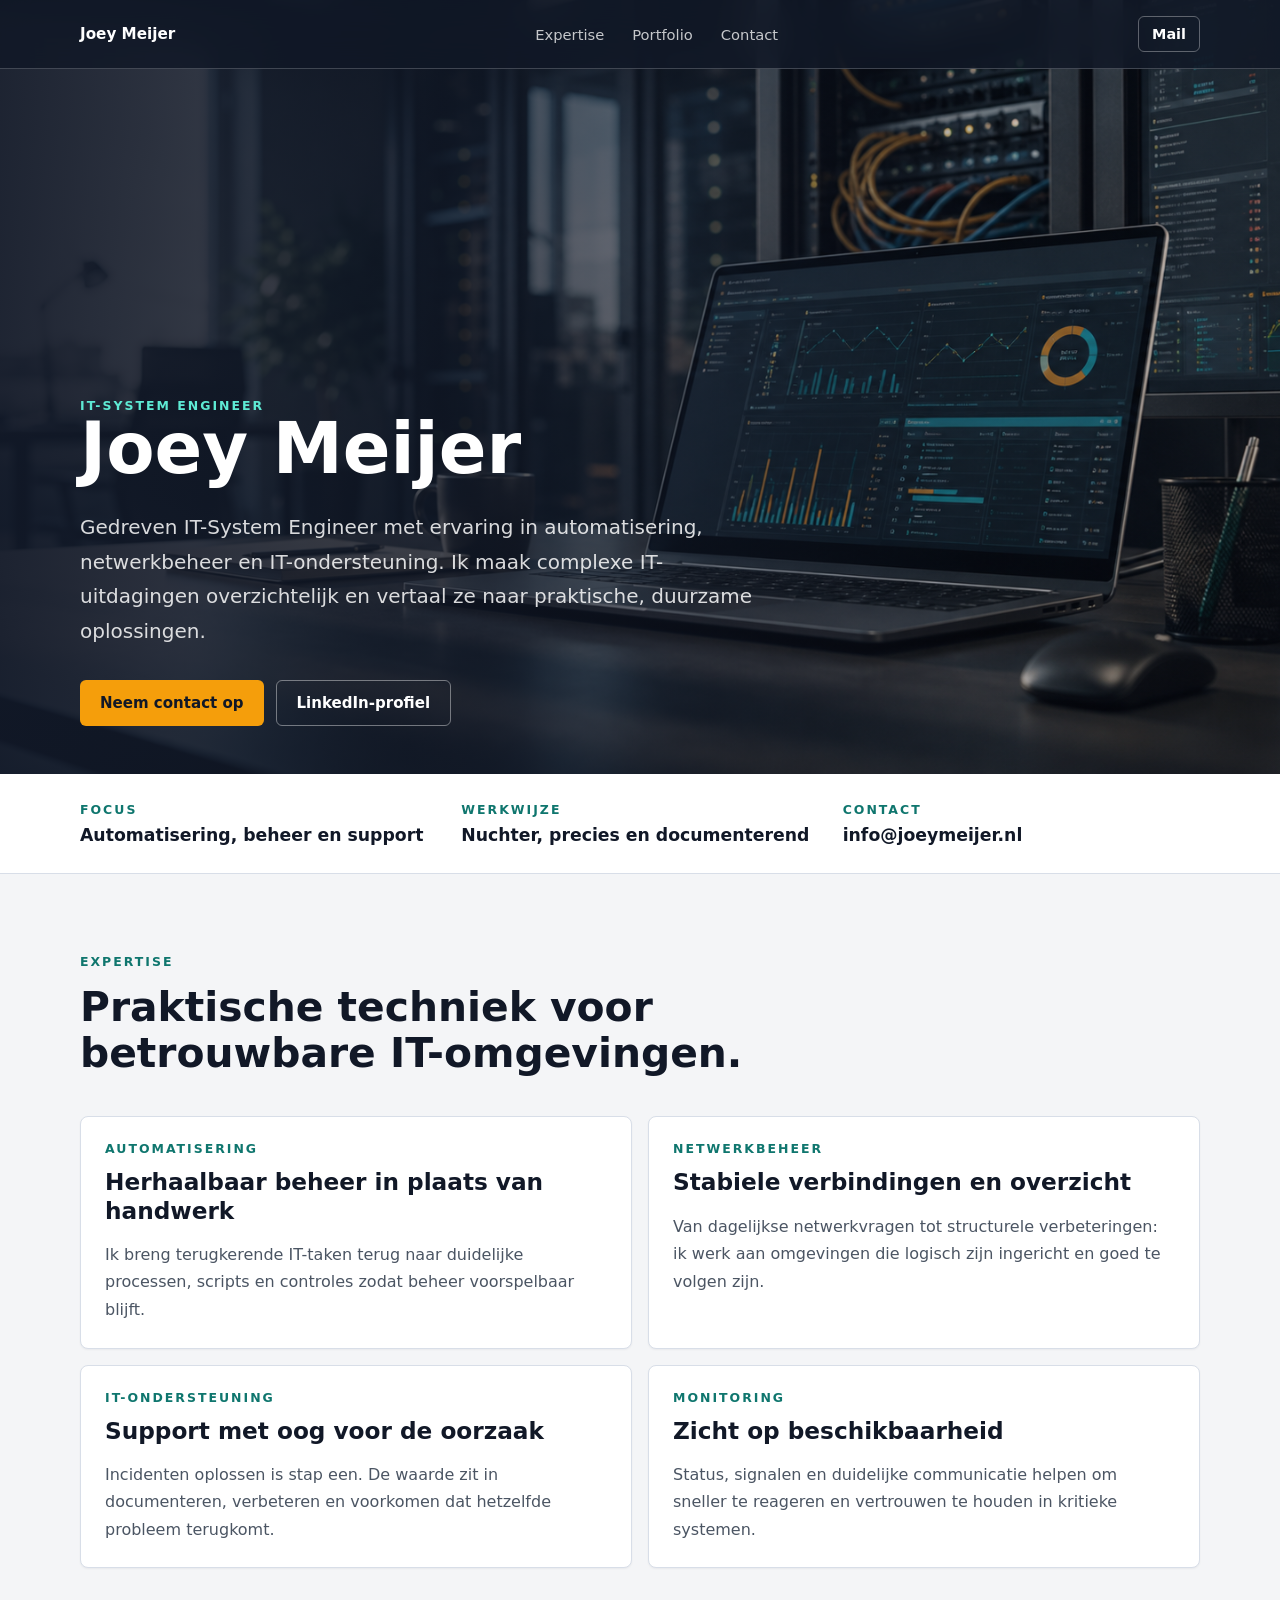
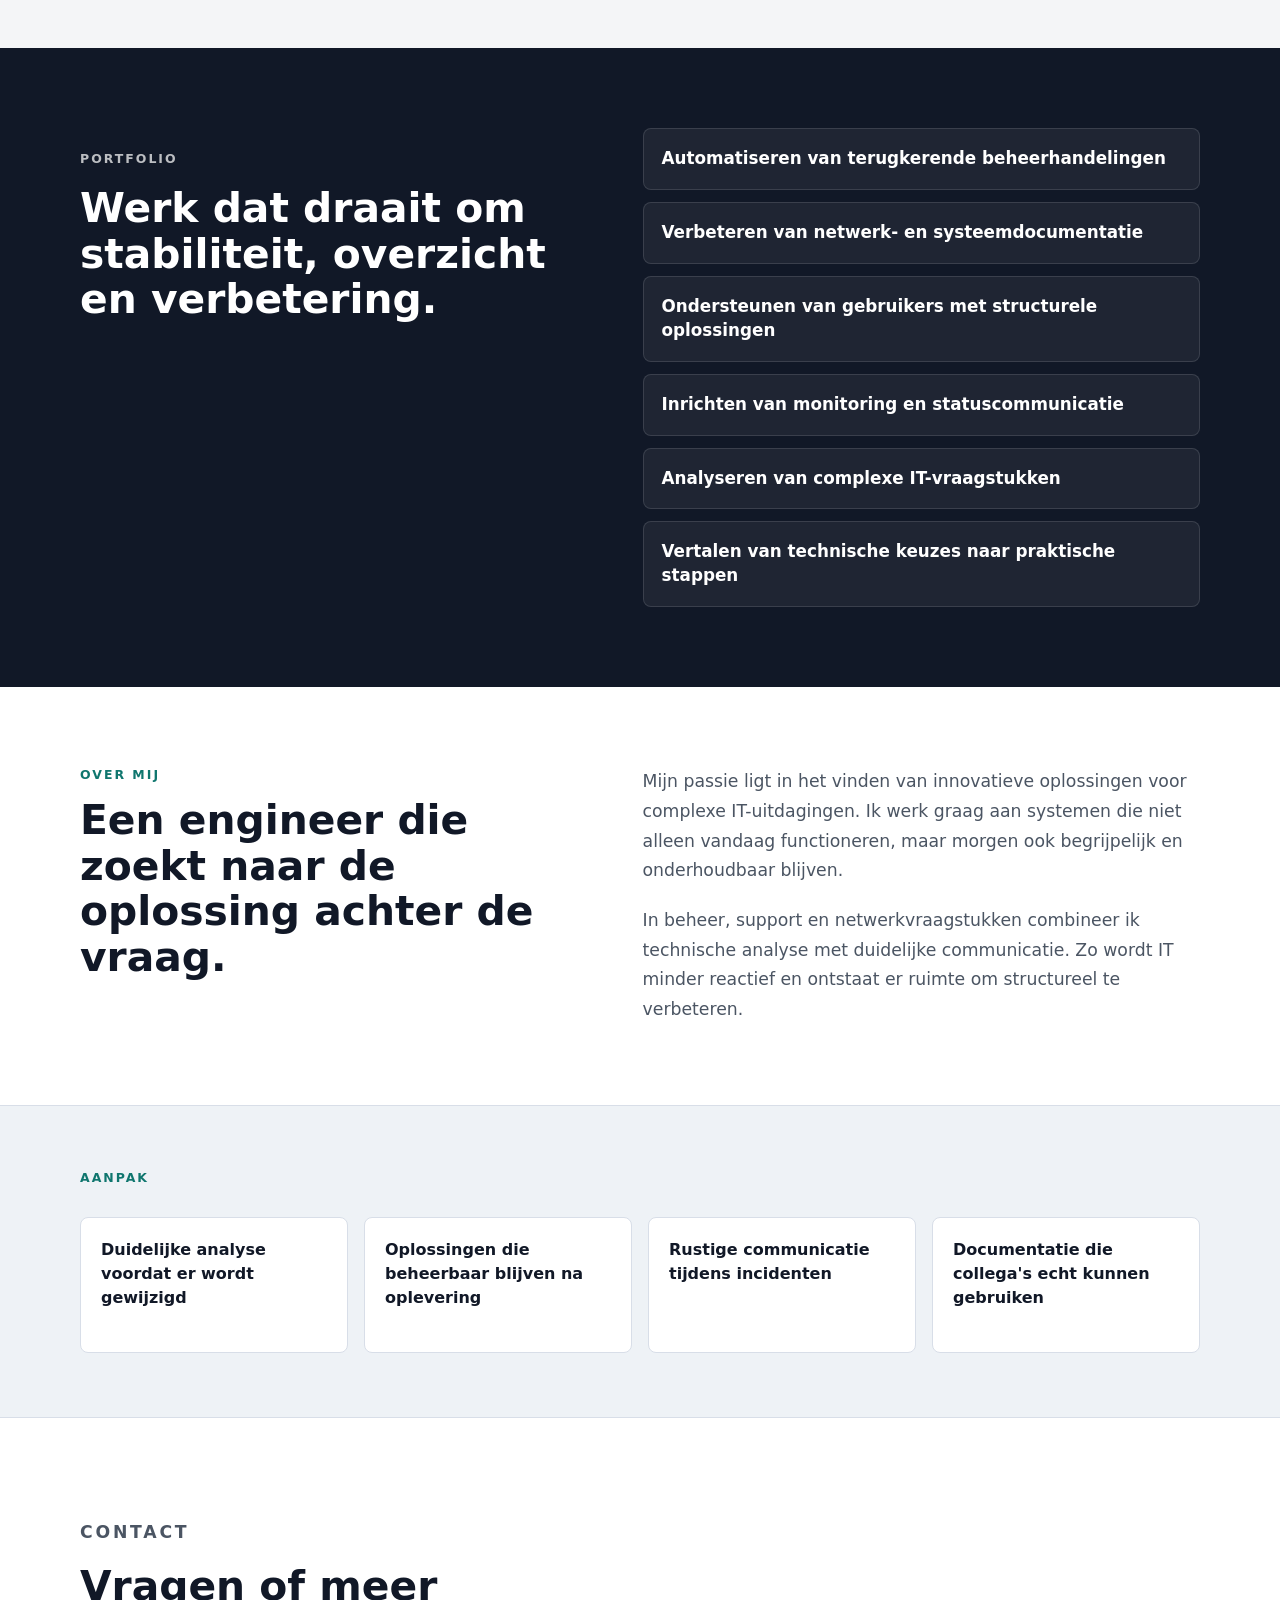
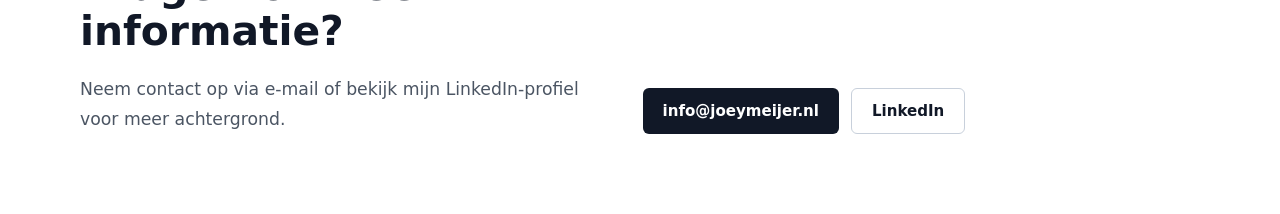
==== commit f7f6836e: "remove alinea" ====
--- a/index.html
+++ b/index.html
@@ -124,11 +124,6 @@
           <div class="portfolio-copy">
             <p class="eyebrow teal">Portfolio</p>
             <h2>Werk dat draait om stabiliteit, overzicht en verbetering.</h2>
-            <p>
-              Deze portfolio-indeling laat ruimte om later concrete projecten,
-              resultaten en gebruikte tooling toe te voegen. Nu presenteert de
-              site helder waar jouw profiel sterk in is.
-            </p>
           </div>
           <div class="theme-list" aria-label="Portfolio thema's">
             <div>Automatiseren van terugkerende beheerhandelingen</div>
